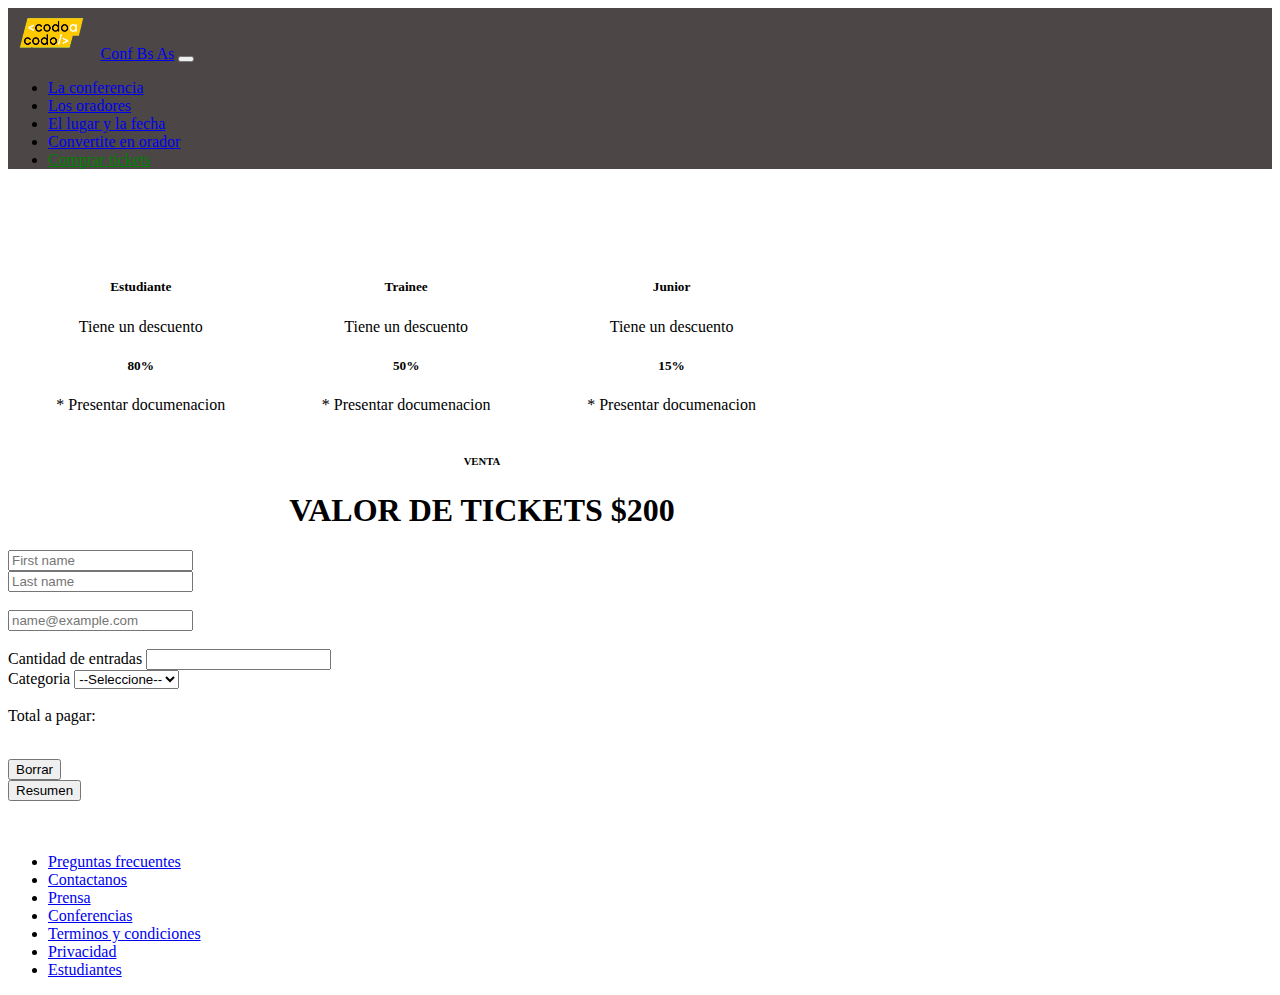
==== tickets.html @ fb47f066 "tickets" ====
<!DOCTYPE html>
<html lang="en">
    <head>
        <title>tickets</title>
        <meta charset="UTF-8">
        <meta name="viewport" content="width=device-width, initial-scale=1">
        <link href="css/style.css" rel="stylesheet">
        <!-- CSS only -->
        <link href="https://cdn.jsdelivr.net/npm/bootstrap@5.2.2/dist/css/bootstrap.min.css" rel="stylesheet" integrity="sha384-Zenh87qX5JnK2Jl0vWa8Ck2rdkQ2Bzep5IDxbcnCeuOxjzrPF/et3URy9Bv1WTRi" crossorigin="anonymous">
    </head>
    <body>
        <!-- navegador -->
        <nav class="navegador">
            <nav class="navbar navbar-expand-lg bg-dark opacity-80 bg-gradient fixed-top" >
                <div class="container-fluid">
                    <img src="./img/codoacodo.png" alt="" style="width: 7%;">
                  <a class="navbar-brand text-white" href="#" >Conf Bs As</a>
                  <button class="navbar-toggler" type="button" data-bs-toggle="collapse" data-bs-target="#navbarNav" aria-controls="navbarNav" aria-expanded="false" aria-label="Toggle navigation">
                    <span class="navbar-toggler-icon"></span>
                  </button>
                  <div class="collapse navbar-collapse flex-row-reverse" id="navbarNav">
                    <ul class="navbar-nav">
                      <li class="nav-item">
                        <a class="nav-link active text-white" aria-current="page" href="#" id="blanco">La conferencia</a>
                      </li>
                      <li class="nav-item">
                        <a class="nav-link text-white" href="#" id="blanco">Los oradores</a>
                      </li>
                      <li class="nav-item">
                        <a class="nav-link text-white" href="#" >El lugar y la fecha</a>
                      </li>
                      <li class="nav-item">
                        <a class="nav-link text-white" href="#">Convertite en orador</a>
                      </li>
                      <li class="nav-item">
                        <a class="nav-link" href="#" id="verde">Comprar tickets</a>
                      </li>
                    </ul>
                  </div>
                </div>
              </nav>
            </nav>
            <!-- cartas -->
          </div><!-- Cartas -->
          <div class="container-fluid" id="tarjetas" style="width: 63%;">
              <div class="card border-primary mb-3"  style="width: 18rem; text-align: center;" >
                  <div class="card-body">
                    <h5 class="card-title" >Estudiante</h5>
                    <p class="card-text">Tiene un descuento</p>
                    <h5 class="card-title" >80%</h5>
                    <p class="card-text">* Presentar documenacion</p>
                  
                    
                  </div>
                </div>
                <div class="card border-success mb-3" style="width: 18rem; text-align: center;">
                  <div class="card-body">
                    <h5 class="card-title">Trainee</h5>
                    <p class="card-text">Tiene un descuento</p>
                    <h5 class="card-title" >50%</h5>
                    <p class="card-text">* Presentar documenacion</p>
                  
                
                  </div>
                </div>
                <div class="card border-warning mb-3" style="width: 18rem; text-align: center;">
                  <div class="card-body">
                    <h5 class="card-title">Junior</h5>
                    <p class="card-text">Tiene un descuento</p>
                    <h5 class="card-title" >15%</h5>
                    <p class="card-text">* Presentar documenacion</p>
                  </div>
                  </div>
          </div>
            <!-- division -->
          <div class="container-fluid" style="width: 75%; text-align: center;" id="venta">
            <h6>VENTA</h6>
            <H1>VALOR DE TICKETS $200</H1>
  
          </div >
          
          <!-- formulario -->
  
          <form class="container-fluid"style="width: 63%">
            <div class="row">
              <div class="col">
                <input type="text" class="form-control" placeholder="First name" aria-label="First name" id="nombre">
              </div>
              <div class="col">
                <input type="text" class="form-control" placeholder="Last name" aria-label="Last name" id="apellido">
              </div>
            </div>
            <br>
            <div class="mb-3">
              <input type="email" class="form-control" id="mail" placeholder="name@example.com" >
            </div>
            <br>
              <div class="row">
                <div class="col">
                  <label for="cantidad">Cantidad de entradas</label>
                  <input id="cantidadTickets" type="number" class="form-control" placeholder="" >
                </div>
                <div class="col">
                  <label for="categoria">Categoria</label>
                  <select class="form-select" aria-label="Default select example" id="categoriaSelect">
                    <option selected >--Seleccione--</option>
                    <option value="0">sin categoria</option>
                    <option value="1">Estudiante</option>
                    <option value="2">Trainee</option>
                    <option value="3">Junior</option>
                  </select>
                </div>
              </div>
              <br>
              <div class="alert alert-primary" role="alert">
                Total a pagar:<p id="totalResumen"></p>
              </div>
            <br>
              <div class="row">
                <div class="d-grid col-6 mx-auto;">
                <button class="btn btn-success" type="button">Borrar</button>
              </div>
              <div class="d-grid col-6 mx-auto">
                <button class="btn btn-success" type="button" id="btnResumen">Resumen</button>
              
              </div>
              </div>
            <br>
            <br>
    
     </form>
          <footer>
            <!-- FOOTER -->
              <nav class="navbar navbar-expand-lg bg-dark bg-gradient fixed-bottom">
                <div class="container-fluid">
                  <div class="collapse navbar-collapse justify-content-center" id="navbarNav">
                    <ul class="navbar-nav">
                      <li class="nav-item">
                        <a class="nav-link text-white" href="#">Preguntas frecuentes</a>
                      </li>
                      <li class="nav-item">
                        <a class="nav-link text-white" href="#">Contactanos</a>
                      </li>
                      <li class="nav-item">
                        <a class="nav-link text-white" href="#">Prensa</a>
                      </li>
                      <li class="nav-item ">
                        <a class="nav-link text-white" href="#">Conferencias</a>
                      </li> <li class="nav-item">
                        <a class="nav-link text-white" href="#">Terminos y condiciones</a>
                      </li>
                      <li class="nav-item">
                        <a class="nav-link text-white" href="#">Privacidad</a>
                      </li>
                      <li class="nav-item">
                        <a class="nav-link text-white" href="#">Estudiantes</a>
                      </li>
                    </ul>
                  </div>
                </div>
              </nav>
            </div>



          </footer>

            
            
        
    













        <!-- JavaScript Bundle with Popper -->
        <script src="script.js"></script>
<script src="https://cdn.jsdelivr.net/npm/bootstrap@5.2.2/dist/js/bootstrap.bundle.min.js" integrity="sha384-OERcA2EqjJCMA+/3y+gxIOqMEjwtxJY7qPCqsdltbNJuaOe923+mo//f6V8Qbsw3" crossorigin="anonymous"></script>
    </body>
</html>
---- css/style.css ----
#cartas
{
    display: flex;
    justify-content: space-around;

}
#tarjetas
{
    margin-top: 7%;
    display: flex;
    justify-content: space-around;

}
#color
{
    background-color: rgb(30, 163, 112);
    border: none;
}
.textoderecha
{
    float: right;
    position: absolute;
    right: 10%;
    top: 25%;
    width: 400px;
    text-align: end;
    color: white;

}


.navegador
{
    background-color: #4c4746;
   
}

#verde
{
    color:green;
}
#formu
{
    width: 70%;
}
.carousel-item img
{
filter: brightness(50%);
}
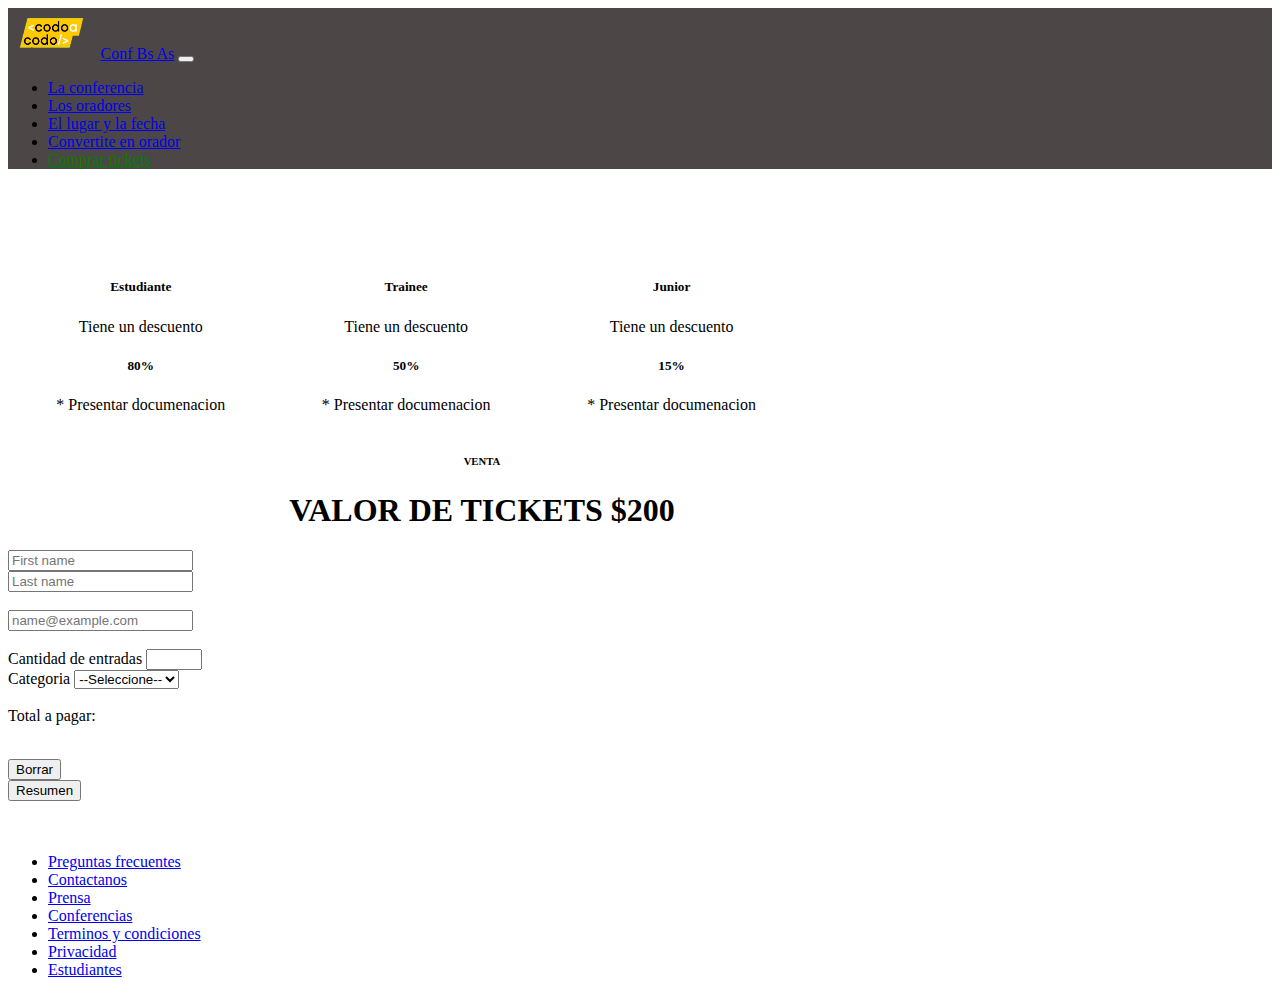
==== commit 2e1d761e: "completo" ====
--- a/tickets.html
+++ b/tickets.html
@@ -14,14 +14,14 @@
             <nav class="navbar navbar-expand-lg bg-dark opacity-80 bg-gradient fixed-top" >
                 <div class="container-fluid">
                     <img src="./img/codoacodo.png" alt="" style="width: 7%;">
-                  <a class="navbar-brand text-white" href="#" >Conf Bs As</a>
+                  <a class="navbar-brand text-white" href="index.html" >Conf Bs As</a>
                   <button class="navbar-toggler" type="button" data-bs-toggle="collapse" data-bs-target="#navbarNav" aria-controls="navbarNav" aria-expanded="false" aria-label="Toggle navigation">
                     <span class="navbar-toggler-icon"></span>
                   </button>
                   <div class="collapse navbar-collapse flex-row-reverse" id="navbarNav">
                     <ul class="navbar-nav">
                       <li class="nav-item">
-                        <a class="nav-link active text-white" aria-current="page" href="#" id="blanco">La conferencia</a>
+                        <a class="nav-link active text-white" aria-current="page" href="index.html" id="blanco">La conferencia</a>
                       </li>
                       <li class="nav-item">
                         <a class="nav-link text-white" href="#" id="blanco">Los oradores</a>
@@ -84,7 +84,7 @@
           <form class="container-fluid"style="width: 63%">
             <div class="row">
               <div class="col">
-                <input type="text" class="form-control" placeholder="First name" aria-label="First name" id="nombre">
+                <input type="text" class="form-control" placeholder="First name" aria-label="First name" id="nombre"><span></span>
               </div>
               <div class="col">
                 <input type="text" class="form-control" placeholder="Last name" aria-label="Last name" id="apellido">
@@ -98,12 +98,12 @@
               <div class="row">
                 <div class="col">
                   <label for="cantidad">Cantidad de entradas</label>
-                  <input id="cantidadTickets" type="number" class="form-control" placeholder="" >
+                  <input id="cantidadTickets" type="number" class="form-control" placeholder="" min="1" max="20">
                 </div>
                 <div class="col">
                   <label for="categoria">Categoria</label>
                   <select class="form-select" aria-label="Default select example" id="categoriaSelect">
-                    <option selected >--Seleccione--</option>
+                    <option selected>--Seleccione--</option>
                     <option value="0">sin categoria</option>
                     <option value="1">Estudiante</option>
                     <option value="2">Trainee</option>
@@ -115,13 +115,14 @@
               <div class="alert alert-primary" role="alert">
                 Total a pagar:<p id="totalResumen"></p>
               </div>
+              <span id="obligatorio" style="color:red ;"></span>
             <br>
               <div class="row">
                 <div class="d-grid col-6 mx-auto;">
-                <button class="btn btn-success" type="button">Borrar</button>
+                <button class="btn btn-success mb-3" type="button" id="btnBorrar">Borrar</button>
               </div>
               <div class="d-grid col-6 mx-auto">
-                <button class="btn btn-success" type="button" id="btnResumen">Resumen</button>
+                <button class="btn btn-success mb-3" type="button" id="btnResumen">Resumen</button>
               
               </div>
               </div>
